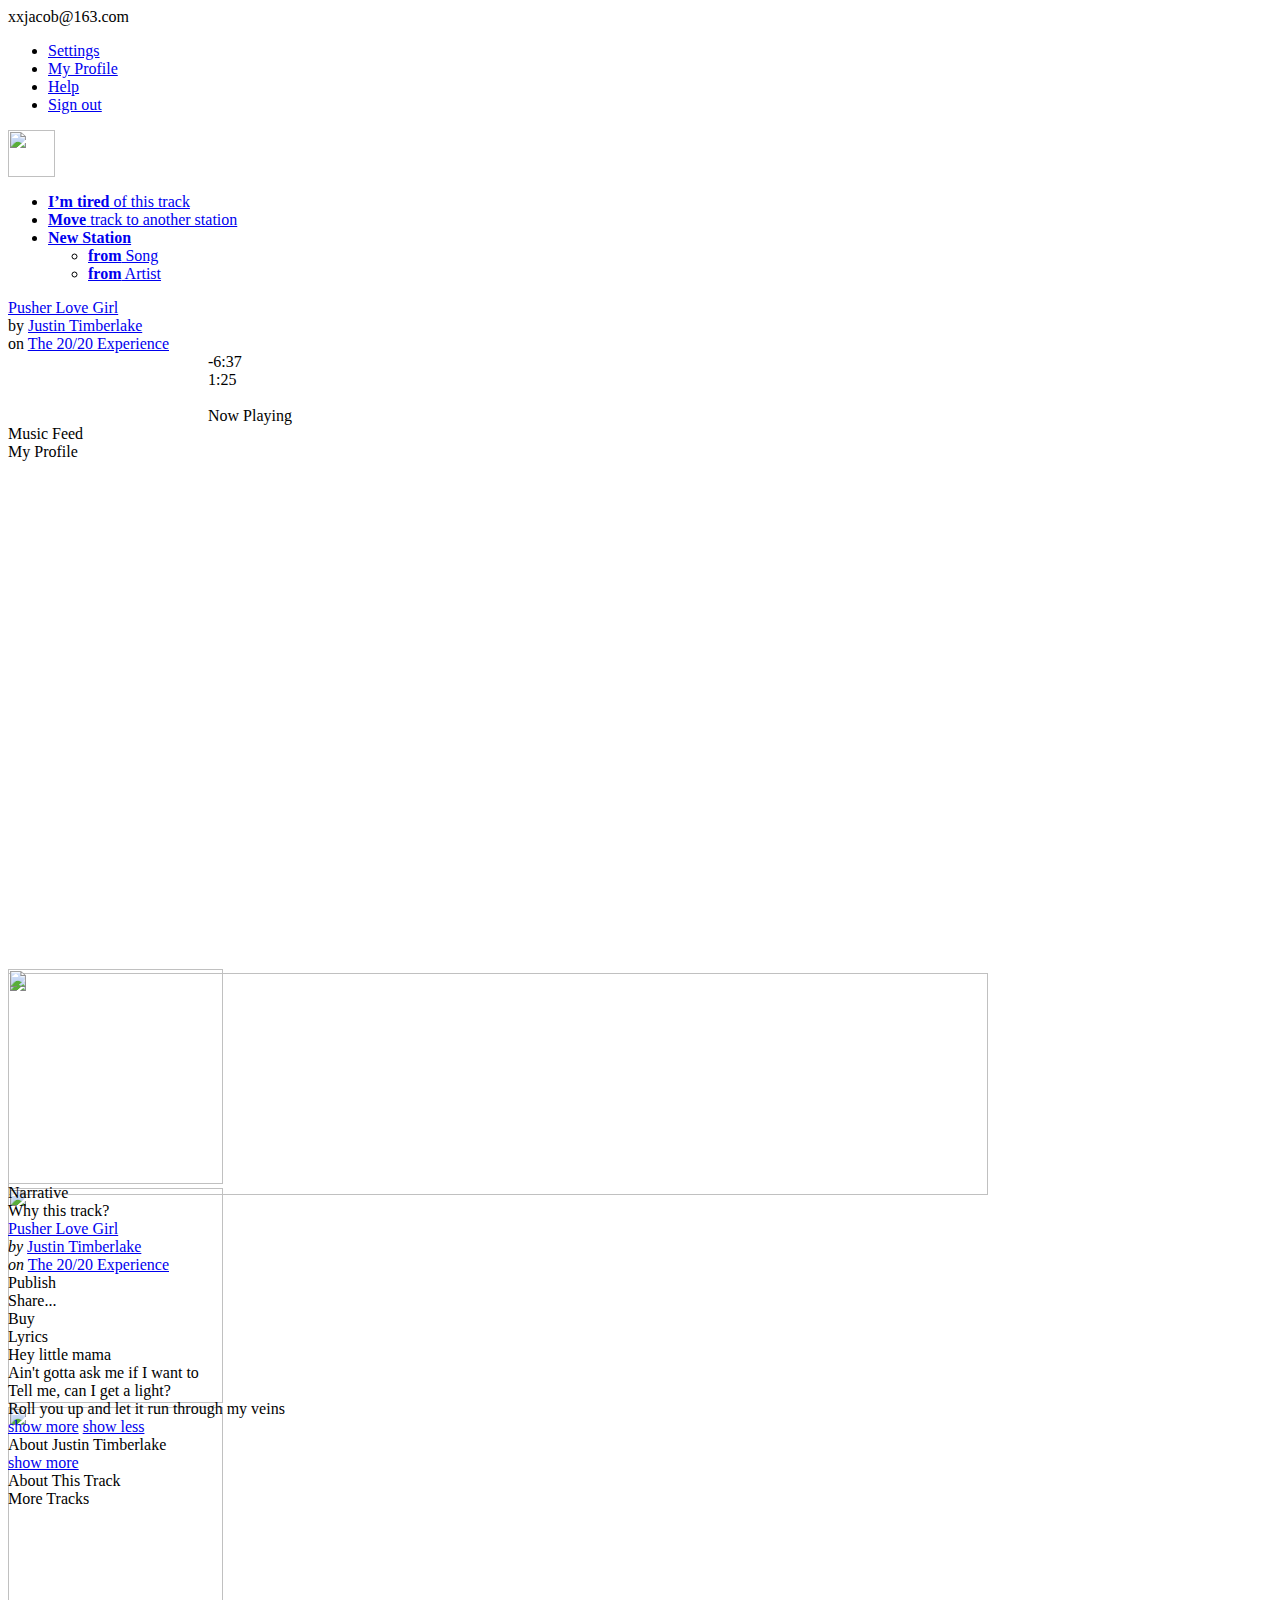
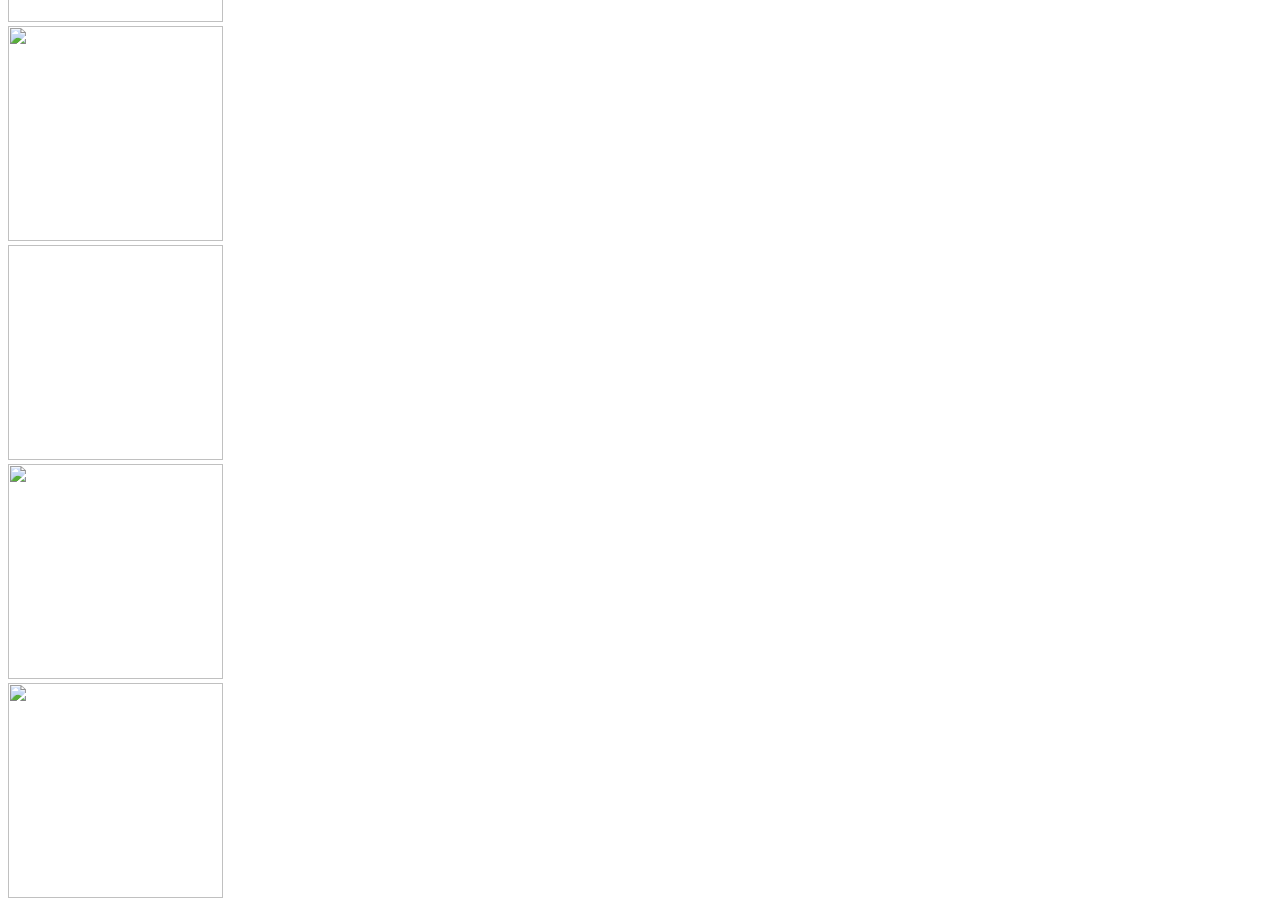
==== src/main/webapp/static/index.html @ 0b7ffc29 "init all" ====
<!DOCTYPE html>
<!--
[if lt IE 7 ]> <html lang="en" class="no-js ie6"> …
-->
<!--
[if IE 7 ]>    <html lang="en" class="no-js ie7"> …
-->
<!--
[if IE 8 ]>    <html lang="en" class="no-js ie8"> …
-->
<!--
[if (gte IE 9)|!(IE)]><!
-->
<html
	class=" js flexbox canvas canvastext webgl no-touch geolocation postmessage no-websqldatabase indexeddb hashchange history draganddrop websockets rgba hsla multiplebgs backgroundsize borderimage borderradius boxshadow textshadow opacity cssanimations csscolumns cssgradients no-cssreflections csstransforms csstransforms3d csstransitions fontface video audio localstorage sessionstorage webworkers applicationcache svg inlinesvg smil svgclippaths"
	lang="en">
<!--<![endif]-->
<head>
<meta charset="utf-8">
<title>Pandora Internet Radio - Listen to Free Music You'll Love</title>
<link rel="icon" type="image/ico" href="/favicon.ico">
<link rel="stylesheet" href="/s/css/compiled.css">
<link rel="stylesheet" href="/s/css/design.css">
<link rel="stylesheet" type="text/css" href="/s/static/ribbon/bluebar.css?cb=1392218849167">
<script src="/s/js/jquery-1.11.0.min.js" type="text/javascript"></script>
<script src="/s/js/jquery-ui-1.10.4.custom.min.js" type="text/javascript"></script>
<script src="/s/script/soundmanager2-jsmin.js"></script>
<script src="/s/js/index.js" type="text/javascript">
	
</script>
</head>

<body style="display: block;" id="body" class="adSupported-layout is-us">
	<!-- Top Navigation -->

	<div id="topnav">

		<!-- Branding Bar -->
		<div id="brandingBar">
			<div style="display: none;" class="disabled"></div>
			<div class="rightcolumn">
				<span style="display: inline;" class="notAnonymousUser"> <span class="user_menu"> <span style=""
						class="user_activator"> <span class="userName_arrow"></span> <span class="userNameMenuTitle"><span
								style="display: none;" class="userNameImage"></span><span class="userName">xxjacob@163.com</span></span>
							<div style="width: 140px;" id="user_menu_dd" class="dd_container">
								<ul>
									<li class="menu able"><a address="true" href="/account/info">Settings</a></li>
									<li class="menu able"><a address="true" class="profileMenuItem" href="/profile">My Profile</a></li>
									<li class="menu"><a class="helpMenuItem" href="/help" target="_blank">Help</a></li>
									<li class="menu"><a address="true" class="signoutMenuItem" href="#">Sign out</a></li>
								</ul>
							</div>
					</span> <!-- no href -->
				</span>

			</div>

		</div>

		<!-- Player Bar -->
		<div id="playerBar">
			<div class="highlight">

				<div style="opacity: 0.01; display: none;" class="disabled"></div>

				<div class="columns">
					<div style="opacity: 1;" class="rightcolumn">

						<div style="display: block;" class="nowplaying">

							<div class="cd_menu">

								<div class="cd_icon">
									<div class="albumArt">
										<img style="display: block;" class="playerBarArt"
											src="http://cont-sjl-1.pandora.com/images/public/amz/2/2/0/5/887654785022_500W_500H.jpg" width="47"
											height="47">
									</div>
									<div class="cd_activator">
										<a address="true" href="#"></a>
									</div>
								</div>

								<div id="cd_menu_dd">
									<div class="cd_tab"></div>
									<ul>
										<li><a address="true" href="#" class="tiredOfSong"><b>I’m tired</b> of this track</a></li>
										<li><a address="true" href="#" class="moveSong"><b>Move</b> track to another station</a></li>
										<li><a address="true" href="#" class="new_station"><b>New Station</b></a>
											<ul class="station">
												<li><a address="true" href="#" class="newStationFromSong"><b>from</b> Song</a></li>
												<li><a address="true" href="#" class="newStationFromArtist"><b>from</b> Artist</a></li>
											</ul></li>
									</ul>
								</div>

							</div>
							<!-- /cd_menu -->

							<div class="info" style="display: block;">
								<div>
									<a address="true" href="http://www.pandora.com/justin-timberlake/20-20-experience/pusher-love-girl"
										class="playerBarSong">Pusher Love Girl</a>
								</div>
								<div>
									<span class="playerByText">by</span> <a address="true" href="http://www.pandora.com/justin-timberlake"
										class="playerBarArtist">Justin Timberlake</a>
								</div>
								<div>
									<span>on</span> <a address="true" href="http://www.pandora.com/justin-timberlake/20-20-experience"
										class="playerBarAlbum">The 20/20 Experience</a>
								</div>
							</div>

						</div>
						<!-- /nowplaying -->
					</div>
					<!-- /rightcolumn -->
					<div class="logo2"
						style="float: left; display: block; width: 160px; height: 50px; overflow: hidden; padding: 8px 0 0 40px;">
						<a href="#"><img src="/s/img/logo.png" alt=""></a>
					</div>


					<div style="display: block; opacity: 1;" id="playbackControl" class="middlecolumn">
						<div class="buttons">
							<div class="thumbDownButton">
								<a address="true" href="#"></a>
							</div>
							<div class="thumbUpButton">
								<a address="true" href="#"></a>
							</div>
							<div style="display: none;" class="playButton">
								<a address="true" href="#"></a>
							</div>
							<div style="display: block;" class="pauseButton">
								<a address="true" href="#"></a>
							</div>
							<div class="skipButton">
								<a address="true" href="#"></a>
							</div>
							<div class="volumePosition">
								<div class="volumeControl">
									<div class="volumeBackground">
										<div class="volumeBar"></div>
										<div style="left: 102px;" class="volumeKnob ui-draggable"></div>
									</div>
									<div class="volumeButton"></div>
								</div>
							</div>
						</div>
						<div style="display: block;" class="progress">
							<div class="remainingTime">-6:37</div>
							<div class="elapsedTime">1:25</div>
							<div class="progressBar">
								<img src="/s/img/player-controls/progress-left.png" width="2" height="3"><img class="progressMiddle"
									src="/s/img/player-controls/progress-middle.png" width="40" height="3"><img
									src="/s/img/player-controls/progress-right.png" width="2" height="3">
							</div>
						</div>
					</div>
				</div>

			</div>
			<div style="display: none;" id="skinTab">Change Skin</div>

		</div>

	</div>

	<div class="skinContainer">
		<div id="mainContainer">
			<div id="main">

				<div style="display: none;" id="skinClickLeft" class="skinClick"></div>
				<div style="display: none;" id="skinClickRight" class="skinClick"></div>

				<div style="display: none;" id="welcomeSearch" class="welcome">
					<div class="outer_bg">
						<div class="welcome_content">
							<p class="firstLine">
								We created Pandora to put the <a target="_blank" href="/corporate/mgp">Music Genome Project</a> directly in your
								hands
							</p>
							<p class="secondLine">
								It’s a new kind of radio –<br> stations that play only music you like
							</p>
							<div class="searchBox">
								<div id="searchPopupWelcomePosition"></div>
								<input class="searchInput" autocomplete="off" spellcheck="false" type="text">
							</div>
							<div style="display: none;" class="bottom">
								<div class="divider">&nbsp;</div>
								<div class="signinContainer"></div>
								<div class="btm_content clearfix">
									<div class="message signin">
										Already have a Pandora account? <a address="true" href="/account/sign-in">Sign in</a>
									</div>
									<div class="message register">
										Create an account for free. <a address="true" href="/account/register">Register</a>
									</div>
								</div>
							</div>
						</div>
					</div>
				</div>

				<div id="adLayout" class="clearfix">

					<div class="banner_ad active visible" id="ad_container"></div>
					<!-- //ad_container" -->
					<div class="inactive invisible" id="companion_frame"></div>

					<div style="display: block;" id="mainContentContainer" class="contentContainer">
						<div class="top"></div>
						<div class="content clearfix">

							<div class="contentnav">
								<div class="disabled"></div>
								<div class="stationListHeader">
									<div class="home">
										<div class="home_icon">Now Playing</div>
									</div>
								</div>
								<div class="friends">
									<div class="friends_icon">Music Feed</div>
								</div>
								<div class="myprofile">
									<div class="myprofile_icon">My Profile</div>
								</div>

							</div>

							<div id="mainContent">
								<div class="home fxCol-cont-1 col-prop-1 view-2" style="display: block;">
									<div class="stationContent">
										<div scrollername="station_list" style="overflow: hidden; padding: 0px; width: 190px;"
											class="stationListHolder clearfix scroll-pane vertical-only">

											<div style="width: 190px; height: 512px;" class="jspContainer">
												<div style="padding: 0px; top: 0px; width: 190px;" class="jspPane">
													<div id="stationList"></div>
												</div>
											</div>
										</div>
									</div>

									<div class="homeRightSide">
										<div class="slideDragLimit"></div>

										<!-- Technique from http://stackoverflow.com/questions/42294/how-do-you-get-the-footer-to-stay-at-the-bottom-of-a-web-page/42301#42301 -->
										<div class="slidesBackground unselectable clearfix" style="display: inline-block">
											<div style="height: 222px;">
												<img src="/s/img/content-area/albumart-bg-top.jpg" width="980" height="100%">
											</div>
											<img class="bottom" src="/s/img/content-area/albumart-bg-bottom.jpg" width="980" height="16">
										</div>

										<div class="slidesForeground">
											<div style="height: 215px; margin-top: -246px;" class="slides unselectable">
												<div id="stationSlides1844608319562125962"
													style="width: 689px; left: 0px; padding-left: 0px; display: block;" class="stationSlides clearfix">
													<div class="slide" style="height: 215px; width: 215px;">
														<img class="pauseWatermark" src="/s/img/content-area/pause-watermark.png" width="215" height="215">
														<img class="muteWatermark" src="/s/img/content-area/muted-watermark.png" width="215" height="215"> <img
															class="replayWatermark" src="/s/img/content-area/replaywatermark.png" width="215" height="215">
														<div>
															<img class="noart" src="/s/img/no_album_art.jpg" width="215" height="215"> <img class="art"
																width="215" height="215"> <img class="treatment current"
																src="/s/img/content-area/albumart-treatment-current.png" width="215" height="215"> <img
																class="treatment previous" src="/s/img/content-area/albumart-treatment-previous.png" width="215"
																height="215">
															<div class="thumbContainer">
																<div class="thumbDown">
																	<a href="#"></a>
																</div>
																<div class="menuArrow"></div>
																<div class="thumbUp">
																	<a href="#"></a>
																</div>
															</div>
														</div>
													</div>
												</div>
											</div>
											<div style="display: none; margin-top: -147px;" class="slides_right_scroll unselectable"></div>
											<div style="margin-top: -147px; display: none;" class="slides_left_scroll unselectable"></div>
											<div id="narrativeDetail" class="slider-overlay-1 clearfix">
												<div class="item narrative clearfix">
													<div style="visibility: visible;" class="close1"></div>
													<div class="heading">Narrative</div>
													<div class="itemContent"></div>
													<div class="divider"></div>
												</div>
											</div>
											<div id="songNarrativeDetail" class="slider-overlay-1 clearfix">
												<div class="item song_narrative clearfix">
													<div style="visibility: visible;" class="close1"></div>
													<div class="heading">Why this track?</div>
													<div class="itemContent"></div>
													<div class="divider"></div>
												</div>
											</div>
										</div>
										<div style="margin-right: 100px;" id="currentSlideArrow"></div>

										<div id="trackInfoContainer">
											<div id="trackInfo" class="unselectable">
												<div style="display: block;" class="contents">
													<div class="slideDragContainer">
														<div class="slideDrag"></div>
														<div class="slideDragHandle ui-draggable"></div>
													</div>

													<div style="display: block;" class="info">
														<img style="display: none;" class="thumb" id="thumbup" src="/s/img/content-area/thumbup-watermark.png">
														<img style="display: none;" class="thumb" id="thumbdown" src="/s/img/content-area/thumbdown-watermark.png">
														<div class="trackData">
															<div>
																<a address="true" href="http://www.pandora.com/justin-timberlake/20-20-experience/pusher-love-girl"
																	class="songTitle">Pusher Love Girl</a>
															</div>
															<div>
																<i class="byText">by</i> <a address="true" href="http://www.pandora.com/justin-timberlake"
																	class="artistSummary">Justin Timberlake</a>
															</div>
															<div>
																<i>on</i> <a address="true" href="http://www.pandora.com/justin-timberlake/20-20-experience"
																	class="albumTitle">The 20/20 Experience</a>
															</div>
														</div>
													</div>
													<div style="display: none;" class="audioAdInfo">
														<div class="adText">Your music will be right back…</div>
														<div class="whyAdsButton"></div>
													</div>
												</div>
											</div>

											<div style="display: block;" id="trackInfoButtons" class="unselectable">
												<div class="buttons">
													<div class="button btn_bg autoshareButton">
														<div class="arrow"></div>
														<div class="icon"></div>
														<div class="text">Publish</div>
													</div>
													<div class="button btn_bg shareButton">
														<div class="icon"></div>
														<div class="text">Share...</div>
													</div>
													<div class="button btn_bg buyButton">
														<div class="arrow"></div>
														<div class="icon"></div>
														<div class="text">Buy</div>
													</div>
												</div>
											</div>
										</div>

										<div style="display: none;" id="videoPageInfo">
											<div class="video_art">
												<a href="#" target="_blank"><img height="50"></a>
											</div>
											<div>
												<p class="video_name">
													Video: <span class="caption"></span>
												</p>
												<p>
													<span class="caption_header"></span> presents <span class="caption_footer"></span>.
												</p>
												<p>
													<a href="#" target="_blank">watch now</a>
												</p>
											</div>
										</div>

										<div id="detailContainer" class="fxCol-cont-5">
											<div style="display: block;" id="trackDetail" class="detail">
												<div style="display: block;" class="item lyrics">
													<div class="close1"></div>
													<div class="heading">Lyrics</div>
													<div class="itemContent">
														<div id="offMouseTarget" style="position: absolute; top: -400px;"></div>
														<div class="lyricsText unselectable" unselectable="on" onmousedown="return false;" onclick="return false;"
															ondragstart="return false;" onselectstart="return false;"
															style="-moz-user-select: none; cursor: default;">
															Hey little mama<br>Ain't gotta ask me if I want to<br>Tell me, can I get a light?<br>Roll
															you up and let it run through my veins<br>
														</div>
														<a href="#" class="showMoreLyrics">show more</a> <a href="#" class="showLessLyrics">show less</a>
													</div>
													<div class="divider"></div>
												</div>
												<div style="display: none;" class="item nocontent nolyrics">
													<div class="itemContent">Lyrics not available</div>
													<div class="divider"></div>
												</div>
												<div style="display: block;" class="item artistBio">
													<div class="close1"></div>
													<div class="heading">About Justin Timberlake</div>
													<div class="itemContent">
														<div class="threelineshigh"></div>
														<a href="#" class="showMoreLyrics">show more</a>
													</div>
													<div class="divider"></div>
												</div>
												<div class="item aboutEpisode">
													<div class="close1"></div>
													<div class="heading">About This Track</div>
													<div class="itemContent"></div>
													<div class="divider"></div>
												</div>
												<div class="item moreShows">
													<div class="close1"></div>
													<div class="heading">More Tracks</div>
													<div class="itemContent"></div>
													<div class="divider"></div>
												</div>
											</div>
											<div style="display: none;" id="customContentTrackDetail" class="detail">
												<div id="customContentTrackDetailFrame0"></div>
												<div id="customContentTrackDetailFrame1"></div>
											</div>
											<div style="display: none;" id="audioAdDetail" class="detail">
												<div class="adText">
													Audio ads help pay our bills. For an entirely ad-free experience, you can <a address="true" href="/one">upgrade</a>.
												</div>
											</div>
											<div class="track_detail_close"></div>
										</div>
									</div>
								</div>
								<!-- /home -->
							</div>
						</div>
					</div>

					<div style="display: block;" id="footer" class="footerContainer clearfix">
					</div>
				</div>

				<div></div>
				<div></div>
				<div></div>
			</div>
		</div>
		<!-- //mainContainer -->
</body>
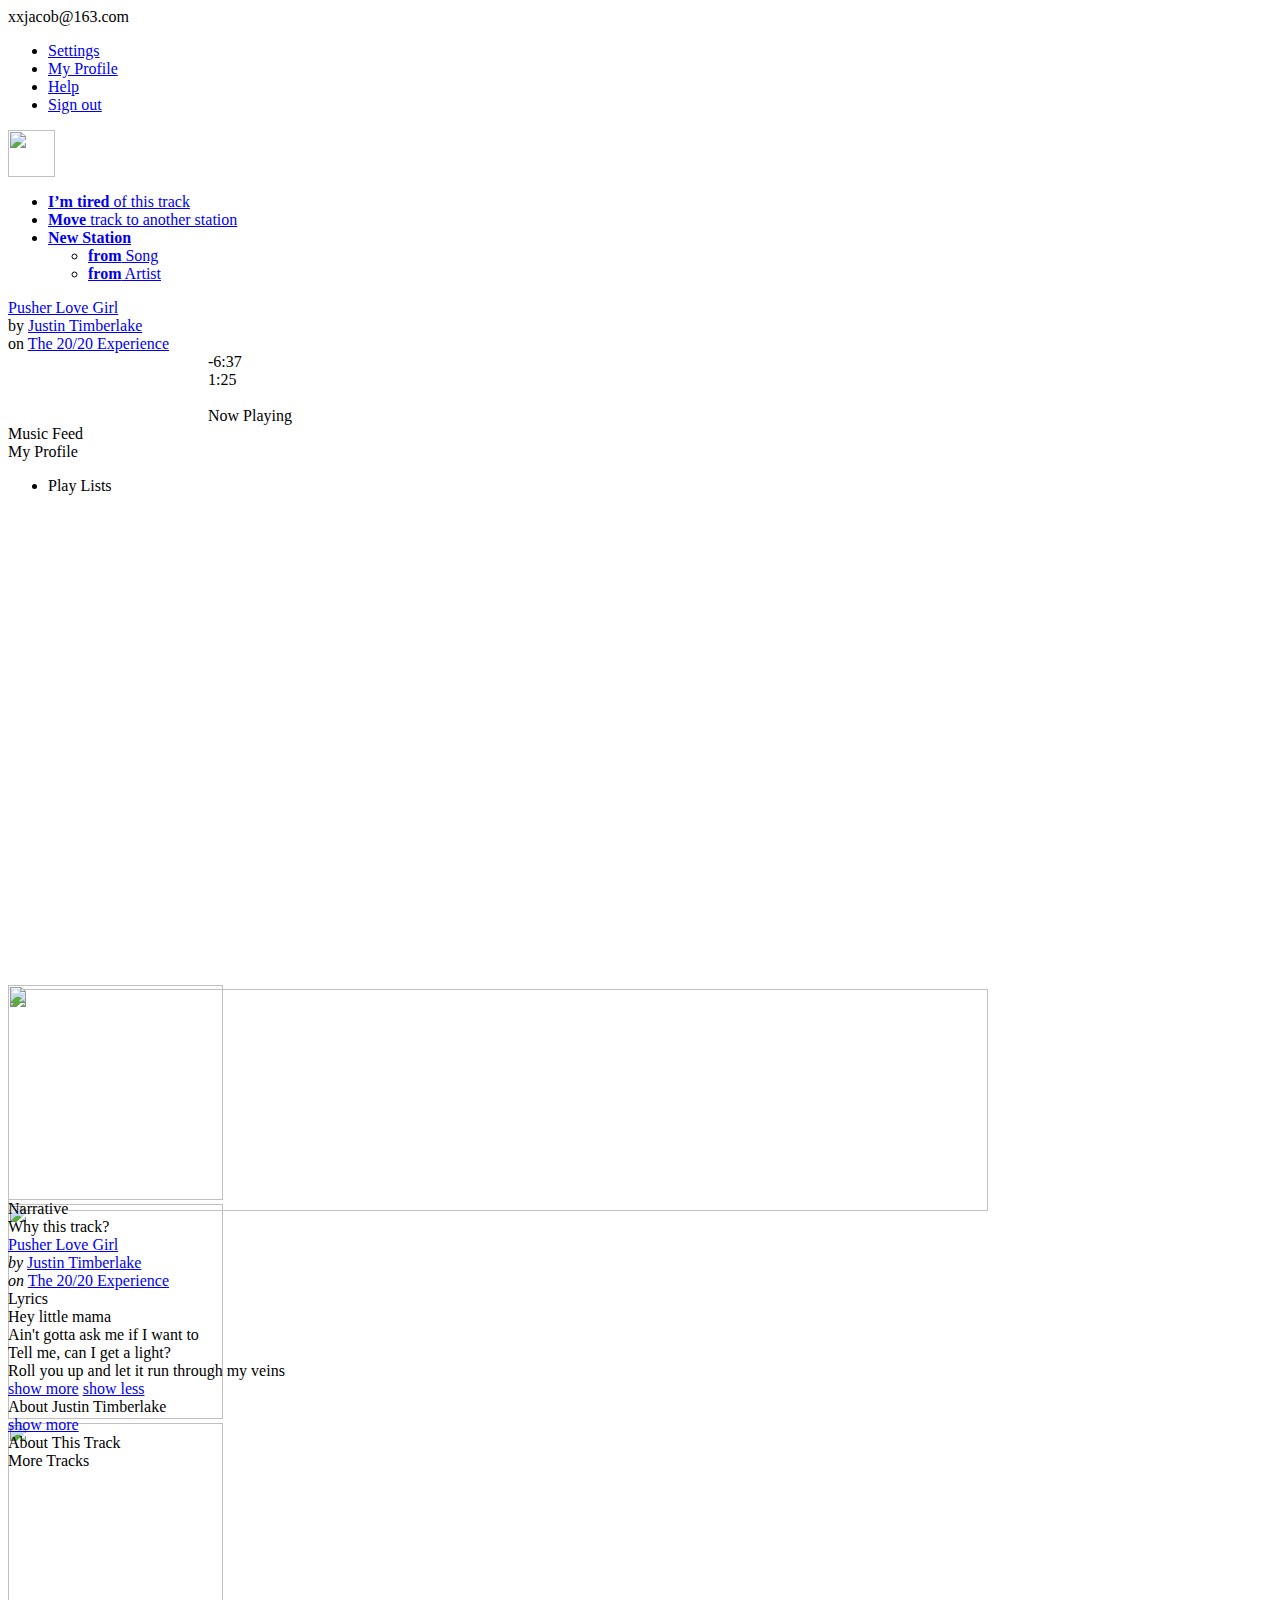
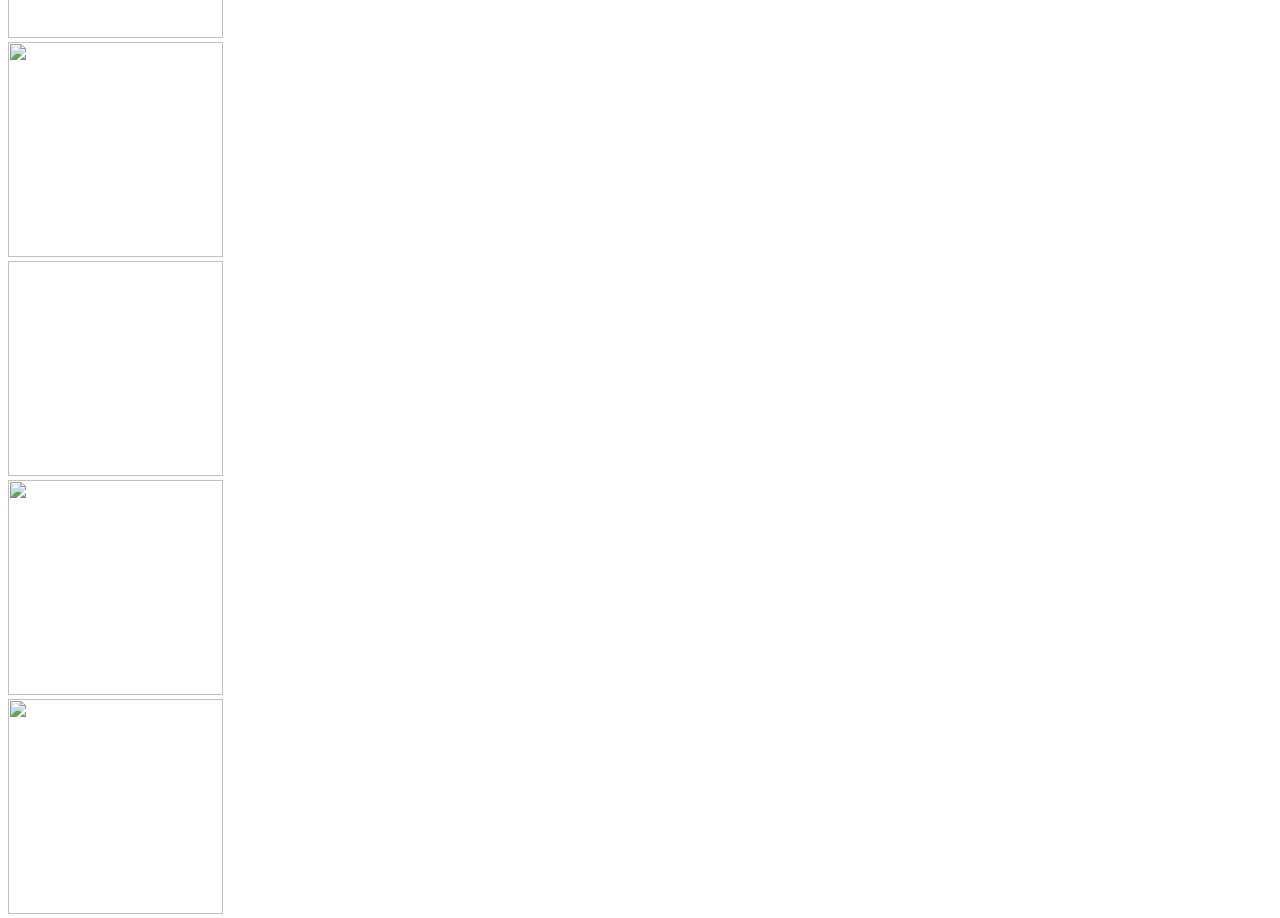
==== commit 0b2c3c91: "init 1--" ====
--- a/src/main/webapp/static/index.html
+++ b/src/main/webapp/static/index.html
@@ -52,7 +52,6 @@
 							</div>
 					</span> <!-- no href -->
 				</span>
-
 			</div>
 
 		</div>
@@ -239,7 +238,18 @@
 
 											<div style="width: 190px; height: 512px;" class="jspContainer">
 												<div style="padding: 0px; top: 0px; width: 190px;" class="jspPane">
-													<div id="stationList"></div>
+													<div id="stationList">
+														<div class="stationListItem  selected">
+															<div id="shuffleContainer">
+																<ul class="stationName">
+																	<li>
+																		<div id="shuffleIcon">Play Lists</div>
+																	</li>
+																</ul>
+																<div class="" id="shuffleButtonHoverArea">&nbsp;</div>
+															</div>
+														</div>
+													</div>
 												</div>
 											</div>
 										</div>
@@ -339,19 +349,10 @@
 
 											<div style="display: block;" id="trackInfoButtons" class="unselectable">
 												<div class="buttons">
-													<div class="button btn_bg autoshareButton">
-														<div class="arrow"></div>
-														<div class="icon"></div>
-														<div class="text">Publish</div>
-													</div>
-													<div class="button btn_bg shareButton">
-														<div class="icon"></div>
-														<div class="text">Share...</div>
-													</div>
-													<div class="button btn_bg buyButton">
-														<div class="arrow"></div>
-														<div class="icon"></div>
-														<div class="text">Buy</div>
+													<div class="bdsharebuttonbox" data-tag="share_1">
+														<a class="bds_qzone" data-cmd="qzone" href="#"></a> <a class="bds_tsina" data-cmd="tsina"></a><a
+															class="bds_renren" data-cmd="renren"></a> <a class="bds_tqq" data-cmd="tqq"></a> <a class="bds_count"
+															data-cmd="count"></a>
 													</div>
 												</div>
 											</div>
@@ -435,8 +436,7 @@
 						</div>
 					</div>
 
-					<div style="display: block;" id="footer" class="footerContainer clearfix">
-					</div>
+					<div style="display: block;" id="footer" class="footerContainer clearfix"></div>
 				</div>
 
 				<div></div>
@@ -445,4 +445,25 @@
 			</div>
 		</div>
 		<!-- //mainContainer -->
+		<script>
+			window._bd_share_config = {
+				common : {
+					bdText : '',
+					bdDesc : '',
+					bdUrl : '',
+					bdPic : '',
+					bdStyle : "2"
+				},
+				share : [ {
+					"bdSize" : 24,
+				} ],
+
+			}
+
+			//以下为js加载部分
+			with (document)
+				0[(getElementsByTagName('head')[0] || body)
+						.appendChild(createElement('script')).src = 'http://bdimg.share.baidu.com/static/api/js/share.js?cdnversion='
+						+ ~(-new Date() / 36e5)];
+		</script>
 </body>